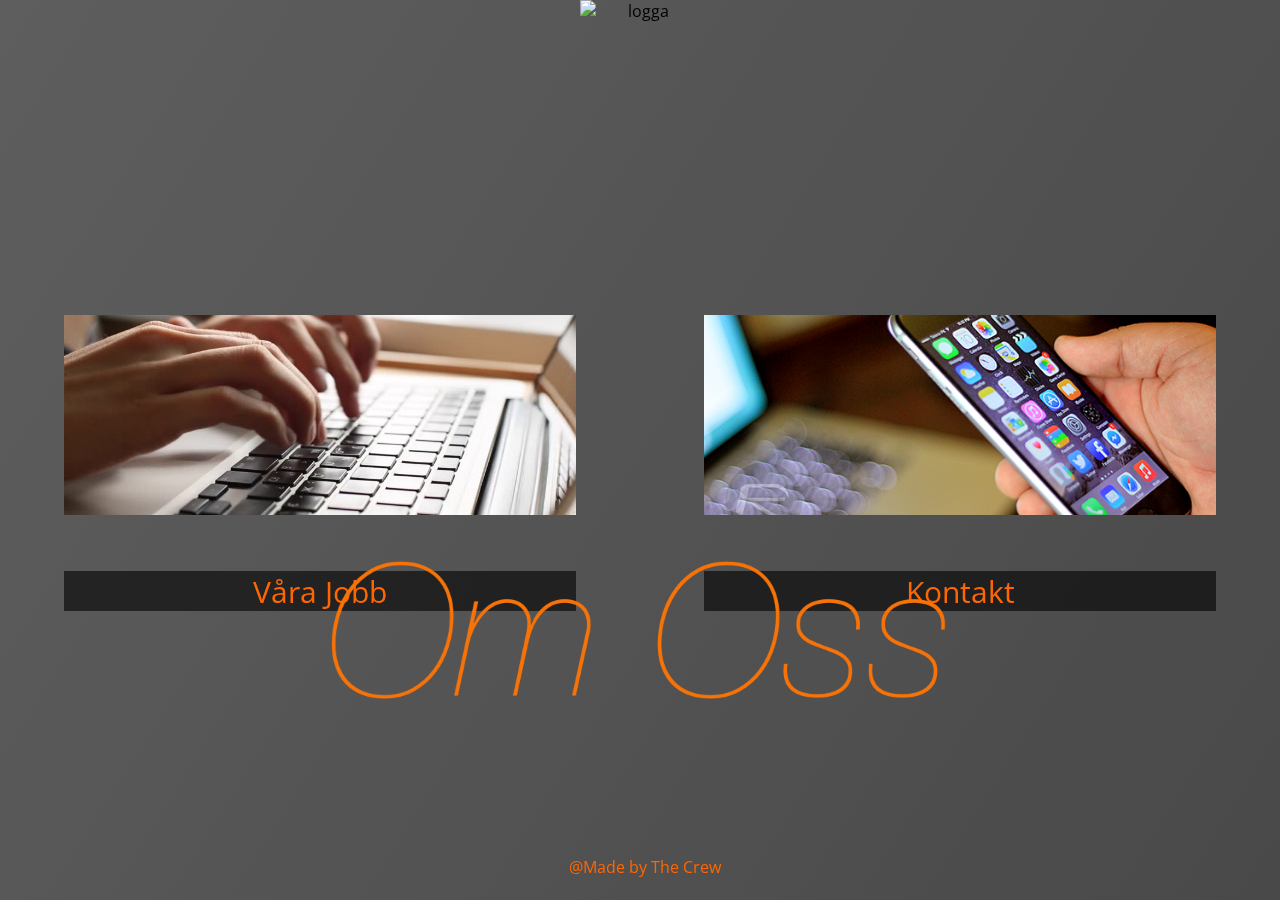
==== index.html @ 1e13c021 "addat jobb" ====
<!DOCTYPE HTML>
<html>
    <head>
        <meta name="viewport" content="width=device-width, initial-scale=1.0 scalable=no">
        <link href='https://fonts.googleapis.com/css?family=Open+Sans:400,300,300italic,400italic,700,700italic' rel='stylesheet' type='text/css'>
        <meta charset="utf-8">
        <title>CWEB</title>
        <link href="main.css" rel="stylesheet" type="text/css">
        <script src="main.js" type="text/javascript"></script>
    </head>
    <body>
        
        <header>
            <img id="logga" alt="logga" src="bilder/orange_logga.png">
            <!--<img alt="meny" class="clicked" onclick="openCloseMenu()" src="bilder/black_circle.png" id="openmeny">-->
        </header>
        <div id="meny">
            <a href="#" class="menylink">Våra Jobb</a>
            <a href="#" class="menylink">Om Oss</a>
            <a href="#" class="menylink">Kontakt</a>
            <img alt="menu_open_close" onclick="openCloseMenu()" src="bilder/circle.png" id="closemeny">
        </div>
        <div id="frontmenu">
            <a id="frontlink1" class="frontlinks" href="http://philipdev.se/hemsidor/cweb/jobb/"><p>Våra Jobb</p></a>
            <a id="frontlink2" class="frontlinks" href="http://philipdev.se/hemsidor/cweb/kontakt/"><p>Kontakt</p></a>
            <a id="omoss" class="frontlinks" href="#"><img src="bilder/omoss.png" alt="omoss"></a>
        </div>
        <div id="wrapper">
            
        </div>
        <footer>
            <p>@Made by The Crew</p>
        </footer>
    </body>
</html>
---- main.css ----
html, body{
    height: 100%;
    margin: 0px;
    
    font-family: 'Open Sans', sans-serif;
}
html{
    animation: gradient_back 10s ease infinite;
    background: linear-gradient(122deg, #444, #222, #000, #222, #444);
    background-size: 700% 100%;
}
body{
    background: rgba(200,200,200,0.2);
}
@keyframes gradient_back { 
    0%{background-position:0% 72%}
    50%{background-position:100% 29%}
    100%{background-position:0% 72%}
}
header{
    text-align: center;
}
#logga{
    position: fixed;
    left: 50%;
    width: 120px;
    margin-left: -60px;
}
#meny{
    display: none;
    background: rgba(200,200,200,0.8);
    position: fixed;
    height: 100%;
    width: 100%;
    left: 0%;
    top: 0%;
}
#openmeny, #closemeny{
    position: fixed;
    margin-left: 0px;
    height: 8%;
    left: 2%;
    top: 90%;
    animation: snurr 5s infinite linear;
}
@keyframes snurr{
    from{transform: rotate(360deg)}
    to{transform: rotate(0deg)}
}
.menylink{
    text-decoration: none;
    font-size: 50px;
    display: block;
    margin: 10%;
    color: #fff;
}
.menylink:hover{
    color: #FF6600;
}
.frontlinks{
    background-position: center;
    background-size: cover;
    position: fixed;
    top: 35%;
    width: 40%;
    height: 200px;
    text-align: center;
    color: #fff;
    text-decoration: none;
    font-size: 30px;
    transition: 0.5s;
}
.frontlinks:hover{
    box-shadow: 0px 0px 5px 5px #333;
}
.frontlinks p{
    color: #f60;
    background: rgba(0,0,0,0.6);
    height: 40px;
    margin-top: 50%;
}
#frontlink1{
    background-image: url(bilder/typing.jpg);
    left: 5%;
}
#frontlink2{
    background-image: url(bilder/contact.png);
    left: 55%;
}
#omoss{
    width: 60%;
    top: 60%;
    height: 20%;
    left: 50%;
    margin-left: -30%;
    background-image: url(bilder/omoss.png);
}
#wrapper{
    height: 20%;
}

/* JOBBSIDAN */

#workdiv{
    padding: 150px 0px;
}
#workdiv div{
    padding: 20px 70px;
}
#workdiv div a{
    color: #fff;
    display: block;
    margin: 20px;
    text-decoration: none;
    text-align: center;
    padding: 20px;
    border-style: solid;
    font-size: 20px;
}
#workdiv div a:hover{
    background-color: #fff;
    color: #000;
    border-color: #fff;
}
footer{
    color: #f60;
    position: fixed;
    top: 100%;
    margin-top:-65px;
    height: 55px;
    text-align: center;
    padding: 5px;
    width: 100%;
}
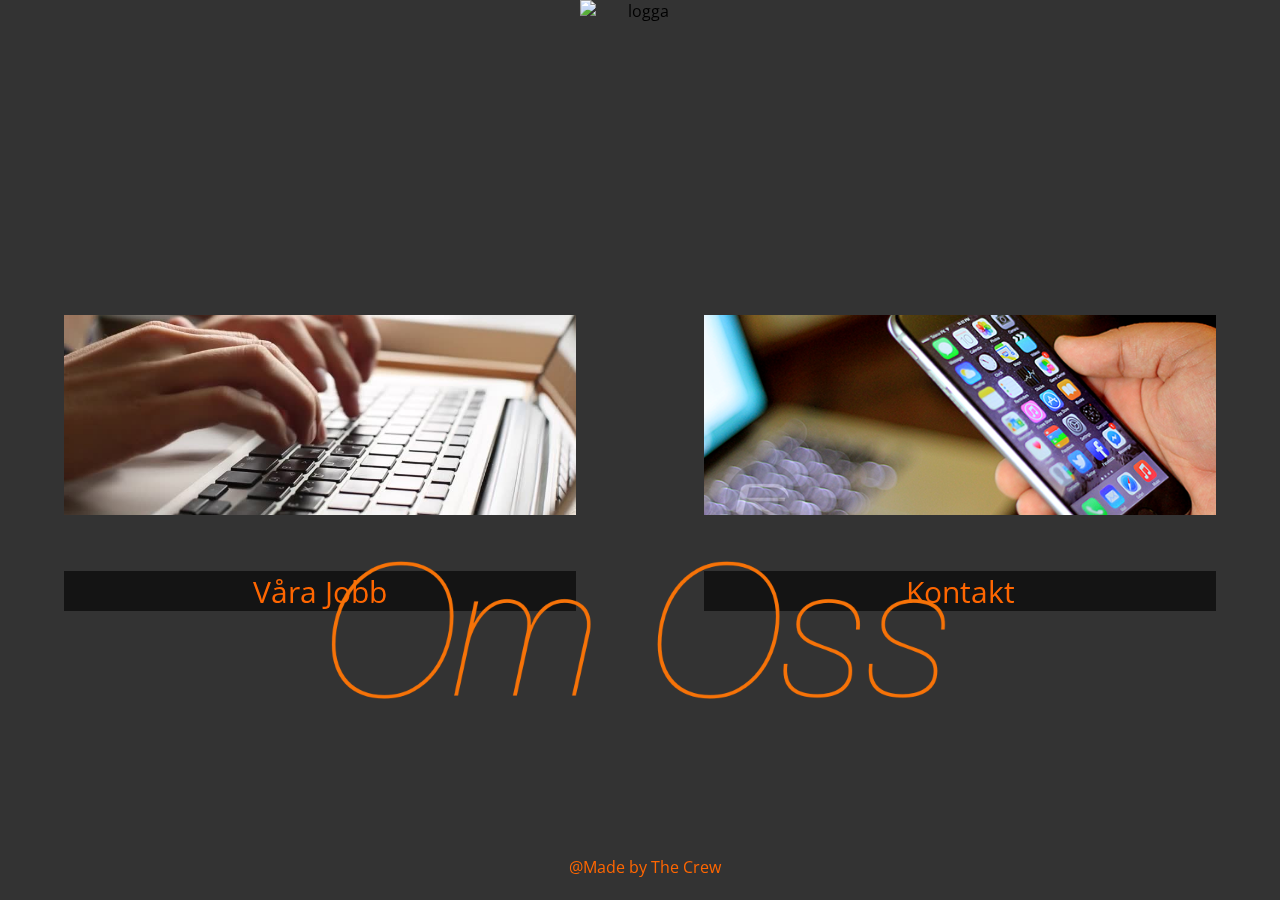
==== commit 5edaf388: "kontakt.html added" ====
--- a/index.html
+++ b/index.html
@@ -8,8 +8,7 @@
         <link href="main.css" rel="stylesheet" type="text/css">
         <script src="main.js" type="text/javascript"></script>
     </head>
-    <body>
-        
+    <body id="body">
         <header>
             <img id="logga" alt="logga" src="bilder/orange_logga.png">
             <!--<img alt="meny" class="clicked" onclick="openCloseMenu()" src="bilder/black_circle.png" id="openmeny">-->
--- a/main.css
+++ b/main.css
@@ -1,21 +1,31 @@
 html, body{
     height: 100%;
     margin: 0px;
-    
     font-family: 'Open Sans', sans-serif;
 }
 html{
-    animation: gradient_back 10s ease infinite;
+    /*animation: gradient_back 10s ease infinite;
     background: linear-gradient(122deg, #444, #222, #000, #222, #444);
-    background-size: 700% 100%;
+    background-size: 700% 100%;*/
 }
 body{
-    background: rgba(200,200,200,0.2);
+    background: rgba(0,0,0,0.8);
+    z-index: 5;
 }
 @keyframes gradient_back { 
     0%{background-position:0% 72%}
     50%{background-position:100% 29%}
     100%{background-position:0% 72%}
+}
+#background{
+    height: 100%;
+    position: fixed;
+    z-index: 0;
+    text-align: center;
+}
+#backvideo{
+    height: 100%;
+    margin: auto;
 }
 header{
     text-align: center;
@@ -34,6 +44,7 @@
     width: 100%;
     left: 0%;
     top: 0%;
+    z-index: 10;
 }
 #openmeny, #closemeny{
     position: fixed;
@@ -42,6 +53,7 @@
     left: 2%;
     top: 90%;
     animation: snurr 5s infinite linear;
+    z-index: 10;
 }
 @keyframes snurr{
     from{transform: rotate(360deg)}
@@ -97,17 +109,24 @@
 }
 #wrapper{
     height: 20%;
+    z-index: 2;
 }
 
 /* JOBBSIDAN */
 
 #workdiv{
-    padding: 150px 0px;
+    position: fixed;
+    z-index: 2;
+    width: 100%;
+    height: 100%;
+    padding: 150px 0px 300px 0px;
+    overflow: scroll;
 }
 #workdiv div{
     padding: 20px 70px;
 }
 #workdiv div a{
+    background: rgba(0,0,0,0.2);
     color: #fff;
     display: block;
     margin: 20px;
@@ -118,10 +137,34 @@
     font-size: 20px;
 }
 #workdiv div a:hover{
-    background-color: #fff;
-    color: #000;
+    background: rgba(255,102,0, 0.7);
+    color: #fff;
     border-color: #fff;
 }
+.offer{
+    color: #fff;
+    text-align: center;
+    font-weight: 200;
+}
+@media screen and(min-width:800px){
+    #workdiv div a{
+        display: inline-block;
+        width: 30%;
+    }
+}
+
+/*---SLUT---*/
+/*---KONTAKT---*/
+#kontaktdiv{
+    padding-top: 40%;
+}
+#kontaktdiv h2{
+    text-align: center;
+    color: #fff;
+    
+}
+
+
 footer{
     color: #f60;
     position: fixed;
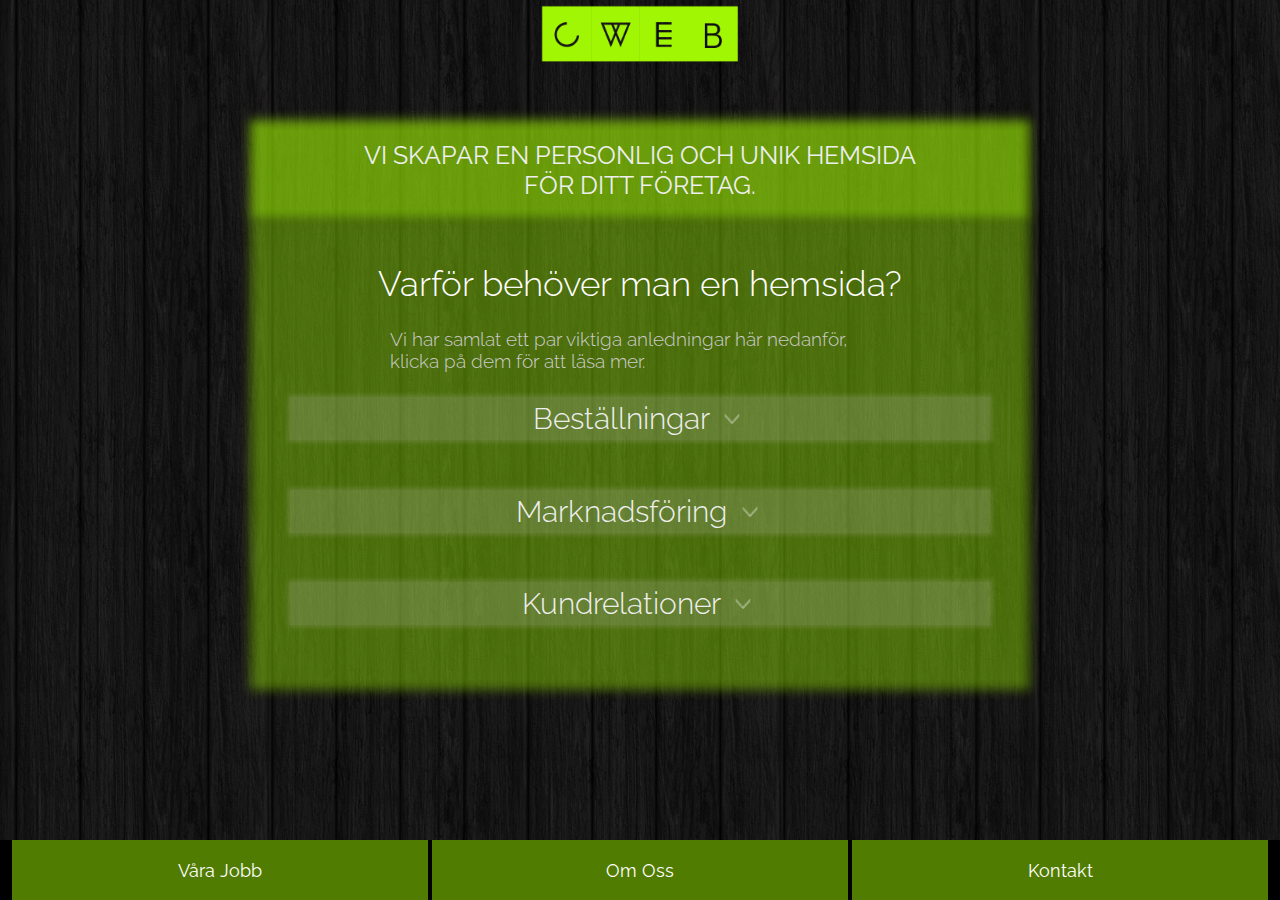
==== commit 784d8a41: "mycket grejer" ====
--- a/index.html
+++ b/index.html
@@ -1,34 +1,76 @@
 <!DOCTYPE HTML>
 <html>
     <head>
-        <meta name="viewport" content="width=device-width, initial-scale=1.0 scalable=no">
-        <link href='https://fonts.googleapis.com/css?family=Open+Sans:400,300,300italic,400italic,700,700italic' rel='stylesheet' type='text/css'>
+        <link rel="icon" href="bilder/cweb_square.png" type="image/gif" sizes="16x16">
+        <meta name="viewport" content="width=device-width, initial-scale=1.0, maximum-scale=1.0, user-scalable=no">
+        <link href='https://fonts.googleapis.com/css?family=Raleway:400,300,200,100' rel='stylesheet' type='text/css'>
+        <meta name="apple-mobile-web-app-capable" content="yes">
         <meta charset="utf-8">
         <title>CWEB</title>
         <link href="main.css" rel="stylesheet" type="text/css">
         <script src="main.js" type="text/javascript"></script>
+        <script>
+        (function(d, s, id) {
+            var js, fjs = d.getElementsByTagName(s)[0];
+            if (d.getElementById(id)) return;
+            js = d.createElement(s); js.id = id;
+            js.src = "//connect.facebook.net/sv_SE/sdk.js#xfbml=1&version=v2.6";
+            fjs.parentNode.insertBefore(js, fjs);
+        }(document, 'script', 'facebook-jssdk'));
+        </script>
+        <div id="fb-root"></div>
     </head>
     <body id="body">
+        <img id="mobile_entry" src="bilder/background/keyboard_entry_mobile.jpeg">
+        <img id="desktop_entry" src="bilder/background/keyboard_entry.jpeg">
         <header>
-            <img id="logga" alt="logga" src="bilder/orange_logga.png">
-            <!--<img alt="meny" class="clicked" onclick="openCloseMenu()" src="bilder/black_circle.png" id="openmeny">-->
+            <a href="http://cweb.se/" id="logolink">
+                <img id="logga" alt="logga" src="bilder/cweb_green.png">
+            </a>
         </header>
-        <div id="meny">
-            <a href="#" class="menylink">Våra Jobb</a>
-            <a href="#" class="menylink">Om Oss</a>
-            <a href="#" class="menylink">Kontakt</a>
-            <img alt="menu_open_close" onclick="openCloseMenu()" src="bilder/circle.png" id="closemeny">
+        <div id="wrapper">
+            <h1 id="skapa">VI SKAPAR EN PERSONLIG OCH UNIK HEMSIDA FÖR DITT FÖRETAG.</h1>
+            <div id="intro_box">
+                <h1 id="why">Varför behöver man en hemsida?</h1>
+                <h3 id="bec">Vi har samlat ett par viktiga anledningar här nedanför, klicka på dem för att läsa mer.</h3>
+                <h2 class="info_title" onclick="open_one()">
+                    Beställningar
+                    <img id="show_p_1" class="show_p" src="bilder/white_arrow.png" alt="show_p">
+                </h2>
+                <p class="info_p" id="info_one">Eftersom dagens samhälle utvecklas allt mer till att bli ett tekniskt samhälle sker exempelvis mycket beställningar via internet och företagens hemsidor. Detta gör det möjligt för kunderna att se utbudet utan att behöva skynda iväg till affären.
+                </p>
+                
+                <h2 class="info_title" onclick="open_two()">
+                    Marknadsföring
+                    <img id="show_p_2" class="show_p" src="bilder/white_arrow.png" alt="show_p">
+                </h2>
+                
+                <p class="info_p" id="info_two">Även om det inte går att beställa kläder från hemsidan gör den det möjligt för kunden att se utbudet och skynda sig till affären dagen efter. Detta perfekta marknadsföringssätt är endast möjligt om du har en egen unik och välgjord hemsida. 
+                </p>
+                <h2 class="info_title" onclick="open_three()">
+                    Kundrelationer
+                    <img id="show_p_3" class="show_p" src="bilder/white_arrow.png" alt="show_p">
+                </h2>
+                <p class="info_p" id="info_three">En hemsida skapar dessutom en relation med kunden där kunden sätts i fokus. Detta leder till en långvarig relation med kunderna. En enkel och attraktiv hemsida gör det intressant och spännande för kunden att klicka vidare och upptäcka allt som ditt företag har att erbjuda. Det kan därför vara värt att ta hjälp av <a href="http://cweb.se/about/#knowledge_div">tekniskt utbildade</a> för att hemsidan ska vara till så stor hjälp som möjligt för era kunder.
+
+                </p>
+            </div>
+            <footer>
+                <div class="fb-like" data-href="https://www.facebook.com/cwebse/" data-width="200" data-layout="button_count" data-action="like" data-size="large" data-show-faces="true" data-share="true">
+                    
+                </div>
+            </footer>
         </div>
-        <div id="frontmenu">
-            <a id="frontlink1" class="frontlinks" href="http://philipdev.se/hemsidor/cweb/jobb/"><p>Våra Jobb</p></a>
-            <a id="frontlink2" class="frontlinks" href="http://philipdev.se/hemsidor/cweb/kontakt/"><p>Kontakt</p></a>
-            <a id="omoss" class="frontlinks" href="#"><img src="bilder/omoss.png" alt="omoss"></a>
+        <div id="bot_meny">
+            <a class="bot_meny_links" href="http://cweb.se/jobb/">
+                Våra Jobb
+            </a>
+            <a class="bot_meny_links" href="http://cweb.se/about/">
+                Om Oss
+            </a>
+            <a class="bot_meny_links" href="http://cweb.se/kontakt/">
+                Kontakt
+            </a>
         </div>
-        <div id="wrapper">
-            
-        </div>
-        <footer>
-            <p>@Made by The Crew</p>
-        </footer>
     </body>
 </html>--- a/main.css
+++ b/main.css
@@ -1,4 +1,4 @@
-html, body{
+html{
     height: 100%;
     margin: 0px;
     font-family: 'Open Sans', sans-serif;
@@ -9,118 +9,187 @@
     background-size: 700% 100%;*/
 }
 body{
-    background: rgba(0,0,0,0.8);
-    z-index: 5;
+    margin: 0px;
+    background: rgba(0,0,0,0.9);
+    z-index: 2;
+    font-family: 'Raleway', sans-serif;
+    background-image: url(bilder/background/dark_wood.png);
+}
+#desktop_entry{
+    display:none;
+}
+#mobile_entry{
+    position:fixed;
+    width: 100%;
+    top:0px;
+    left:0px;
+    z-index:99;
+    transform:scale(0);
+    margin: auto;
+}
+@keyframes entry{
+    0%{z-index:99; transform:scale(1)}
+    90%{transform:scale(1);}
+    100%{z-index:-1; transform:scale(0);}
+}
+@media screen and (min-width: 800px){
+    #desktop_entry{
+        display:block;
+        position:fixed;
+        height: 100%;
+        top:0px;
+        left:0px;
+        animation: entry 1.5s linear;
+        -webkit-animation: entry 1.5s linear;
+        transform:scale(0);
+        margin: auto;
+    }
+    #mobile_entry{
+        display:none;
+    }
+}
+#wrapper, #workdiv, #aboutdiv{
+    z-index: 3;
+    padding-bottom: 100px;
+    width: 100%;
+
+    background-image:url(bilder/background/dark_wood.jpg);
+    background-size: cover;
+    max-width: 900px;
+    margin: auto;
+}
+#bot_meny{
+    width: 100%;
+    position: fixed;
+    top: 100%;
+    margin-top: -60px;
+    height: 60px;
+    text-align: center;
+    background-color: #000;
+}
+.bot_meny_links{
+    margin: 0px;
+    display: inline-block;
+    text-decoration: none;
+    color: #fff;
+    font-size: 110%;
+    background: rgba(161, 247, 3, 0.5);
+    width: 32.5%;
+    height: 40px;
+    padding-top: 20px 
+}
+.bot_meny_links:hover{
+    background: rgba(161, 247, 3, 0.7);
+    color: #000;
+}
+.bot_meny_links_active{
+    background: rgba(161, 247, 3, 0.8);
+    color: #000;
+    box-shadow: inset 0 5px 10px #000;
 }
 @keyframes gradient_back { 
     0%{background-position:0% 72%}
     50%{background-position:100% 29%}
     100%{background-position:0% 72%}
 }
-#background{
+header{
+    z-index: 30;
+    text-align: center;
+    position: fixed;
+    width: 100%;
+    height: 100px;
+    overflow: hidden;
+}
+#logolink{
+    width: 100%;
+    height:100px;
+    overflow: hidden;
+}
+#logga{
+    margin-top: -70px;
+    z-index: 30;
+    height:200px;
+}
+#wrapper{
+    padding-top: 130px;
+    z-index: 2;
+    overflow: hidden;
+}
+#skapa{
+    max-width: 600px;
+    margin: 0px auto;
+    margin-bottom: 20px;
+    font-weight: 400;
+    color: #eee;
+    text-align: center;
+    padding: 10px 80px;
+    background: rgba(161, 247, 3,0.6);
+    box-shadow: 0px 0px 10px 10px rgba(161, 247, 3, 0.6);
+    font-size: 25px;
+}
+#intro_box{
+    max-width: 700px;
+    margin: 0px auto;
+    background: rgba(161, 247, 3, 0.4);
+    box-shadow: 0px 0px 10px 10px rgba(161, 247, 3, 0.4);
+    padding: 10px 30px;
+}
+#why{
+    color: #fff;
+    text-align: center;
+    font-weight: 300;
+    font-size: 35px;
+}
+#bec{
+    color: #ccc;
+    text-align: left;
+    font-weight: 300;
+    max-width: 500px;
+    margin: 0 auto;
+}
+.info_title{
+    text-align:center;
+    padding: 4px;
+    color: #eee;
+    font-size: 30px;
+    box-shadow: 0px 0px 5px 2px rgba(200,200,200,0.2);
+    background:rgba(200,200,200,0.2);
+    font-weight: 300;
+    transition:0.5s;
+    cursor: pointer;
+}
+.info_title:hover{
+    box-shadow: 0px 0px 5px 2px rgba(200,200,200,0.4);
+    background:rgba(200,200,200,0.4);
+    
+}
+.show_p{
+    transform: rotate(0deg);
+    transition: 0.5s;
+    margin: auto;
+    width: 20px;
+    margin: 0px 5px;
+}
+.info_p{
+    font-size: 20px;
+    color: #eee;
+    transition: 0.3s;
+}
+.info_p a{
+    color:#eee;
+}
+.info_p a:hover{
+    color: #f72;
+}
+/*-JOBBSIDAN-*/
+
+#workdiv{
+    z-index: 0;
+    width: 100%;
     height: 100%;
-    position: fixed;
-    z-index: 0;
-    text-align: center;
-}
-#backvideo{
-    height: 100%;
-    margin: auto;
-}
-header{
-    text-align: center;
-}
-#logga{
-    position: fixed;
-    left: 50%;
-    width: 120px;
-    margin-left: -60px;
-}
-#meny{
-    display: none;
-    background: rgba(200,200,200,0.8);
-    position: fixed;
-    height: 100%;
-    width: 100%;
-    left: 0%;
-    top: 0%;
-    z-index: 10;
-}
-#openmeny, #closemeny{
-    position: fixed;
-    margin-left: 0px;
-    height: 8%;
-    left: 2%;
-    top: 90%;
-    animation: snurr 5s infinite linear;
-    z-index: 10;
-}
-@keyframes snurr{
-    from{transform: rotate(360deg)}
-    to{transform: rotate(0deg)}
-}
-.menylink{
-    text-decoration: none;
-    font-size: 50px;
-    display: block;
-    margin: 10%;
-    color: #fff;
-}
-.menylink:hover{
-    color: #FF6600;
-}
-.frontlinks{
-    background-position: center;
-    background-size: cover;
-    position: fixed;
-    top: 35%;
-    width: 40%;
-    height: 200px;
-    text-align: center;
-    color: #fff;
-    text-decoration: none;
-    font-size: 30px;
-    transition: 0.5s;
-}
-.frontlinks:hover{
-    box-shadow: 0px 0px 5px 5px #333;
-}
-.frontlinks p{
-    color: #f60;
-    background: rgba(0,0,0,0.6);
-    height: 40px;
-    margin-top: 50%;
-}
-#frontlink1{
-    background-image: url(bilder/typing.jpg);
-    left: 5%;
-}
-#frontlink2{
-    background-image: url(bilder/contact.png);
-    left: 55%;
-}
-#omoss{
-    width: 60%;
-    top: 60%;
-    height: 20%;
-    left: 50%;
-    margin-left: -30%;
-    background-image: url(bilder/omoss.png);
-}
-#wrapper{
-    height: 20%;
-    z-index: 2;
-}
-
-/* JOBBSIDAN */
-
-#workdiv{
-    position: fixed;
-    z-index: 2;
-    width: 100%;
-    height: 100%;
-    padding: 150px 0px 300px 0px;
+    padding: 100px 0px 100px 0px;
     overflow: scroll;
+    text-align: center;
 }
 #workdiv div{
     padding: 20px 70px;
@@ -137,7 +206,7 @@
     font-size: 20px;
 }
 #workdiv div a:hover{
-    background: rgba(255,102,0, 0.7);
+    background: rgba(161, 247, 3, 0.7);
     color: #fff;
     border-color: #fff;
 }
@@ -147,31 +216,112 @@
     font-weight: 200;
 }
 @media screen and(min-width:800px){
+
     #workdiv div a{
         display: inline-block;
-        width: 30%;
+        width: 20%;
     }
 }
 
-/*---SLUT---*/
+/*---END---*/
+
+.knappar{
+    background: rgba(0,0,0,0.2);
+    text-decoration: none;
+    border-style: solid;
+    text-align: center;
+    font-size: 20px;
+    display: block;
+    padding: 20px;
+    margin: 20px;
+    color: #fff;
+    
+}
+.knappar:hover{
+    background: rgba(255,102,0, 0.7);
+    color: #fff;
+    border-color: #fff;
+}
+
+
 /*---KONTAKT---*/
 #kontaktdiv{
-    padding-top: 40%;
+    padding-top: 0;
 }
 #kontaktdiv h2{
     text-align: center;
     color: #fff;
-    
-}
+    margin-bottom: 50px;
+}
+#kontaktdiv h3{
+    text-align: center;
+    color: #fff;
+}
+/*---END---*/
+
+
+/*---ABOUT---*/
+@media screen and (min-width: 600px){
+    #aboutdiv{
+        padding-top: 20%;
+    }
+}
+#aboutdiv{
+    padding-top: 100px;
+    margin-bottom: 150px;
+    text-align: center;
+}
+#vemh2{
+    font-size: 35px;
+}
+.aboutus{
+    background: rgba(0,0,0,0.2);
+    color: #fff;
+    padding: 20px;
+    font-size: 20px;
+}
+#knowledge_div{
+    margin: 50px auto;
+    max-width: 700px;
+    color:#fff;
+    text-align:center;
+}
+#knowledge_div h1{
+    text-align:center;
+}
+.rutor{
+    background: rgba(0,0,0,0.2);
+    margin: 20px;
+    text-align: center;
+    padding: 20px;
+    border-style: solid;
+    font-size: 20px;
+    display: inline-block;
+    text-decoration: none;
+    color: #fff;
+    transition: 1s;
+}
+.rutor:hover{
+    background: rgba(200,200,200,0.5);
+    border-radius: 15px;
+}
+#knowledge_div .rutor{
+    animation: move-skills 2s infinite;
+}
+@keyframes move-skills{
+    0%{border-radius: 0px;}
+    50%{border-radius: 20px;}
+    100%{border-radius: 0px;}
+}
+/*---END---*/
 
 
 footer{
-    color: #f60;
-    position: fixed;
-    top: 100%;
-    margin-top:-65px;
-    height: 55px;
-    text-align: center;
-    padding: 5px;
-    width: 100%;
+    width: 100%;
+    text-align: center;
+    padding: 20px;
+}
+.fb-like{
+    margin: 20px;
+    padding: 20px 0px;
 }